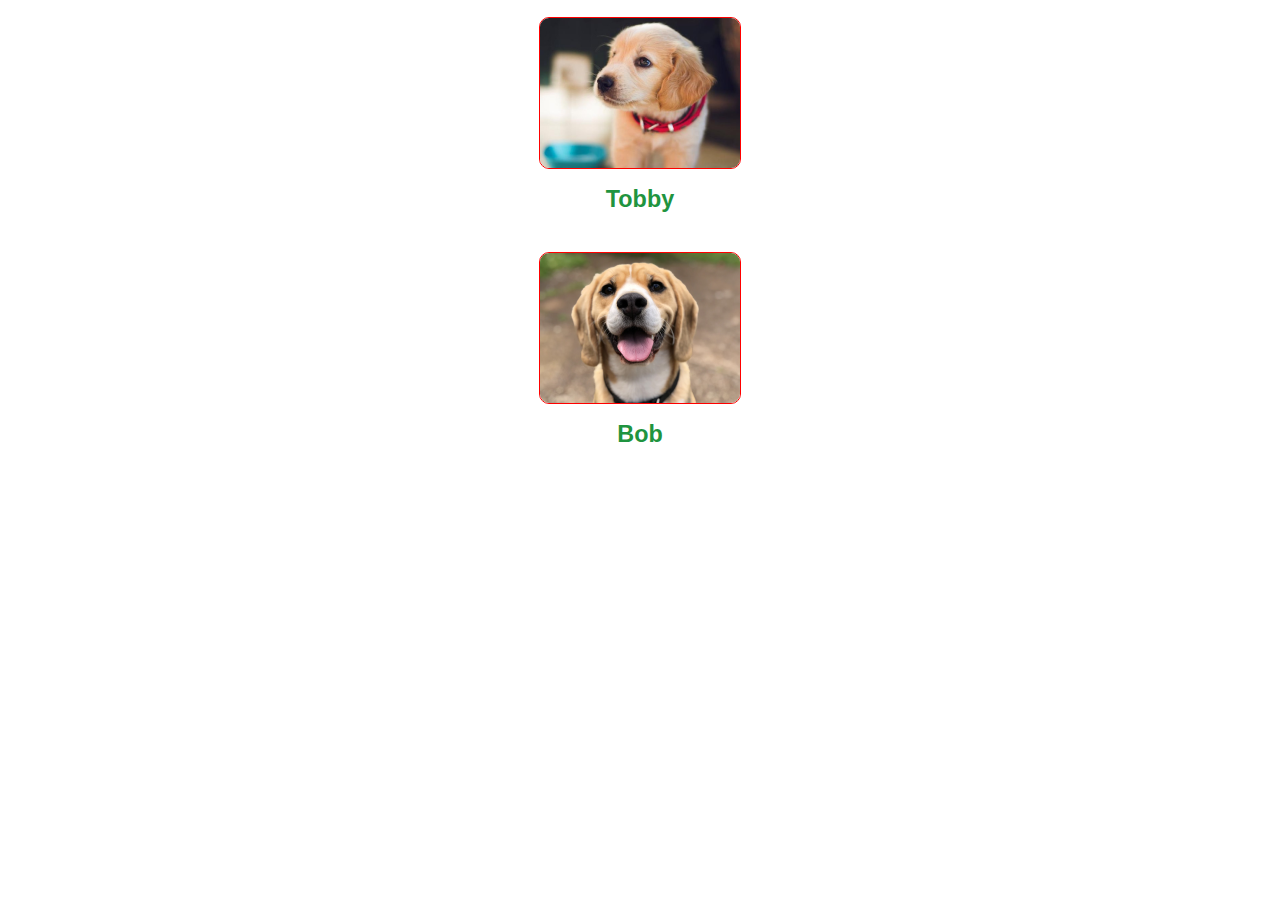
==== index.html @ 2ff8fccb "tobby.html" ====
<!DOCTYPE html>
<html lang="en">
<head>
    <meta charset="UTF-8">
    <meta http-equiv="X-UA-Compatible" content="IE=edge">
    <meta name="viewport" content="width=device-width, initial-scale=1.0">
    <link rel="stylesheet" href="style.css">
    <title>Document</title>
</head>
<body>
    <div>
      <a href="tobby.html">  <img src="tobby 1.png"class="img2"></a>
        <h3>Tobby</h3>
        
    </div>

    <div>
        <a href="tobby.html"><img src="Bob 2.png" class="img1"></a>
        <h3>Bob</h3>
      
    </div>
    <div>
       
    </div>
</body>
</html>
---- style.css ----
*{
    margin: 0;
    box-sizing: border-box;
}
div{
    text-align: center;
    font-size: 20px;
    font-family: Arial,  sans-serif;
    font-weight: 700PX;
    color:#1F9440 ; 
    line-height: 37px;
    background-repeat: no-repeat;
    background-size: cover;
    padding: 17px;
}
.img2{

   
    width: 200;
    border-radius: 10px;
    border: 1px solid red
   

    
}
.img1{

    
    width: 200;
    border-radius: 10px;
    border: 1px solid red
   

    
}


div{

    
    width: 200;
    border-radius: 10px;
    color:;
   
bottom: unset;
    
}
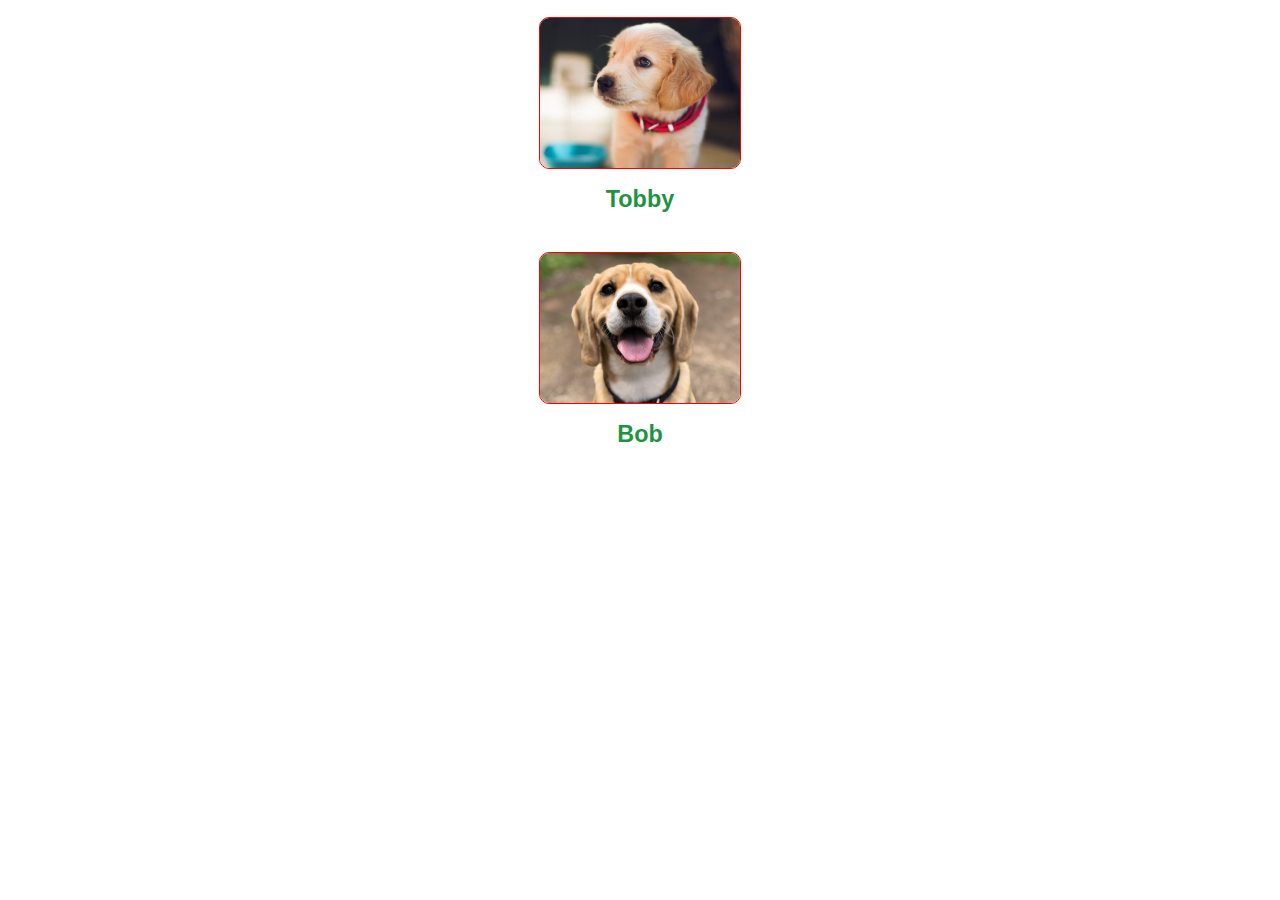
==== commit 96832db9: "atualizado" ====
--- a/index.html
+++ b/index.html
@@ -1,5 +1,5 @@
 <!DOCTYPE html>
-<html lang="en">
+<html lang="pt-br">
 <head>
     <meta charset="UTF-8">
     <meta http-equiv="X-UA-Compatible" content="IE=edge">
--- a/style.css
+++ b/style.css
@@ -35,13 +35,4 @@
 }
 
 
-div{
 
-    
-    width: 200;
-    border-radius: 10px;
-    color:;
-   
-bottom: unset;
-    
-}
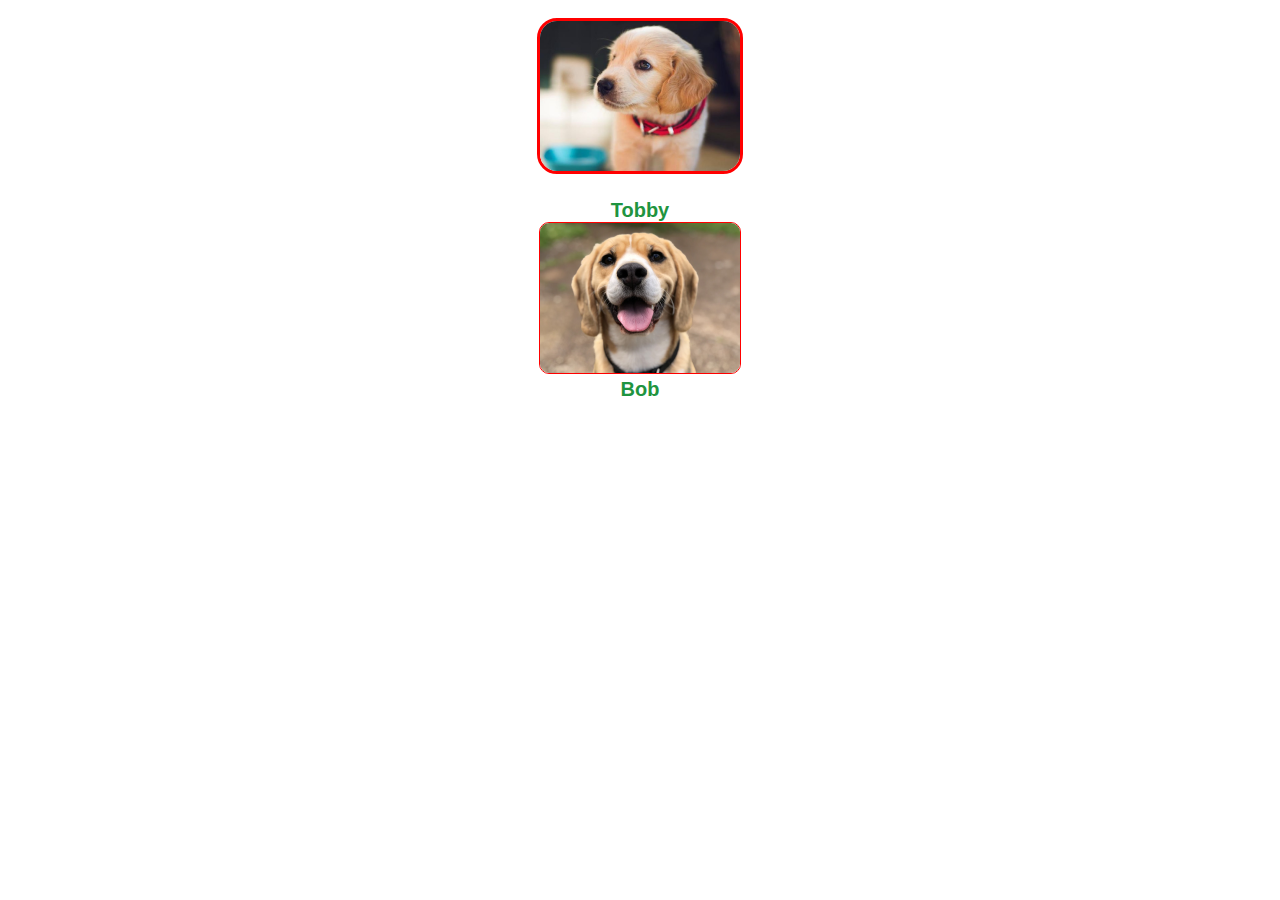
==== commit 86de7e9a: "atualizado" ====
--- a/index.html
+++ b/index.html
@@ -8,19 +8,19 @@
     <title>Document</title>
 </head>
 <body>
-    <div>
+    <main>
       <a href="tobby.html">  <img src="tobby 1.png"class="img2"></a>
-        <h3>Tobby</h3>
+        <h2>Tobby</h2>
         
-    </div>
+    
 
-    <div>
+   
         <a href="tobby.html"><img src="Bob 2.png" class="img1"></a>
-        <h3>Bob</h3>
-      
-    </div>
-    <div>
+        <h2>Bob</h2>
+    </main>
+    
+    
        
-    </div>
+    
 </body>
 </html>--- a/style.css
+++ b/style.css
@@ -2,23 +2,17 @@
     margin: 0;
     box-sizing: border-box;
 }
-div{
-    text-align: center;
-    font-size: 20px;
-    font-family: Arial,  sans-serif;
-    font-weight: 700PX;
-    color:#1F9440 ; 
-    line-height: 37px;
-    background-repeat: no-repeat;
-    background-size: cover;
-    padding: 17px;
+main{
+   text-align: center;
+   padding-top: 18px;
 }
 .img2{
 
    
     width: 200;
-    border-radius: 10px;
-    border: 1px solid red
+    border-radius: 20px;
+    border: 3px #ff0000 solid;
+    margin-bottom: 21px;
    
 
     
@@ -29,10 +23,19 @@
     width: 200;
     border-radius: 10px;
     border: 1px solid red
-   
 
-    
+}
+ 
+h2{
+
+    font-family: sans-serif;
+    font-size: 20px;
+    color: #1F9440;
+
+}
+
+h2 a{
+    color: #1F9440;
 }
 
 
-
